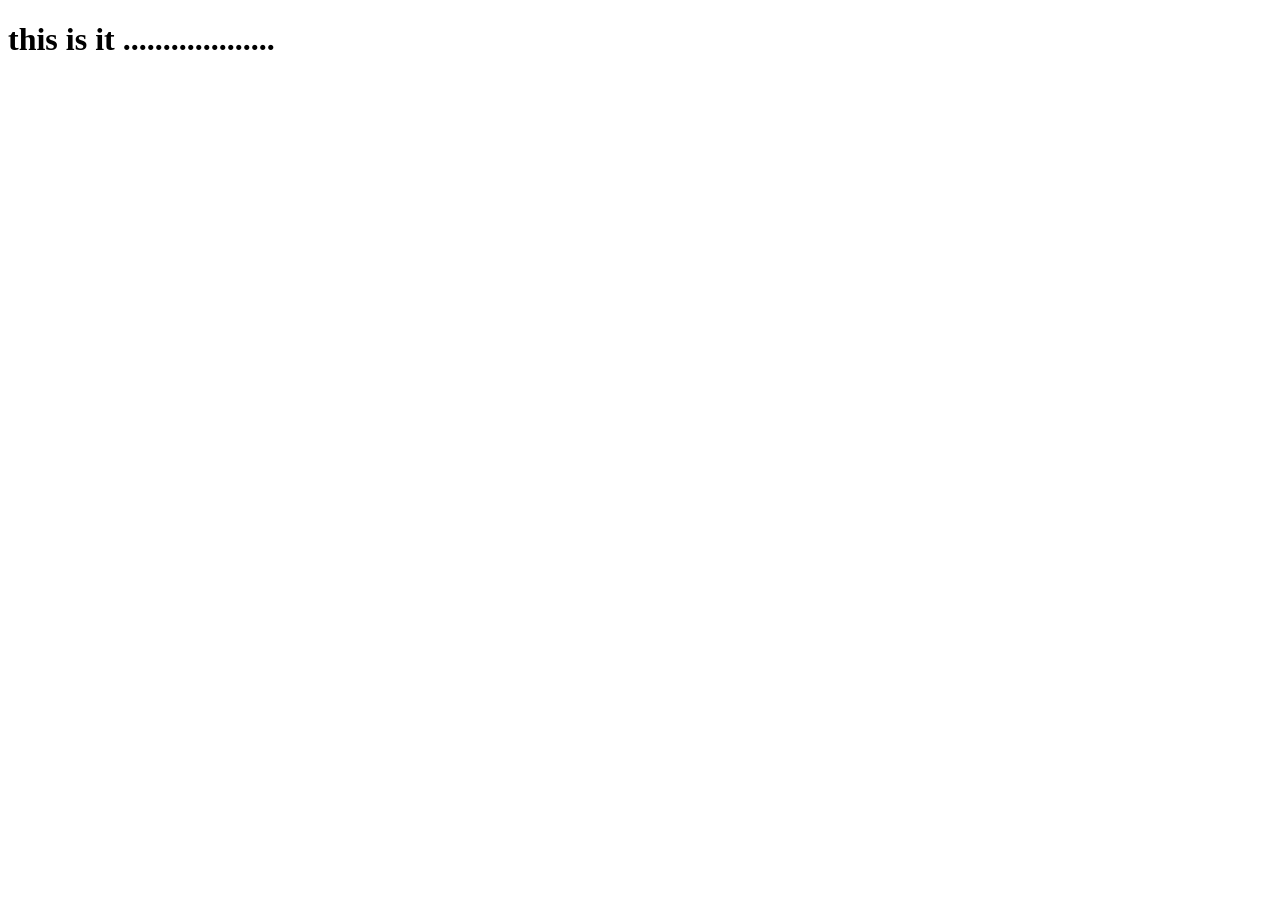
==== index.html @ 414c4f4e "I have done it" ====
<!DOCTYPE html>
<html lang="en">
<head>
    <meta charset="UTF-8">
    <meta name="viewport" content="width=device-width, initial-scale=1.0">
    <title>Document</title>
</head>
<body>
    <!-- Write code here -->
     <h1>this is it ...................</h1>
</body>
</html>
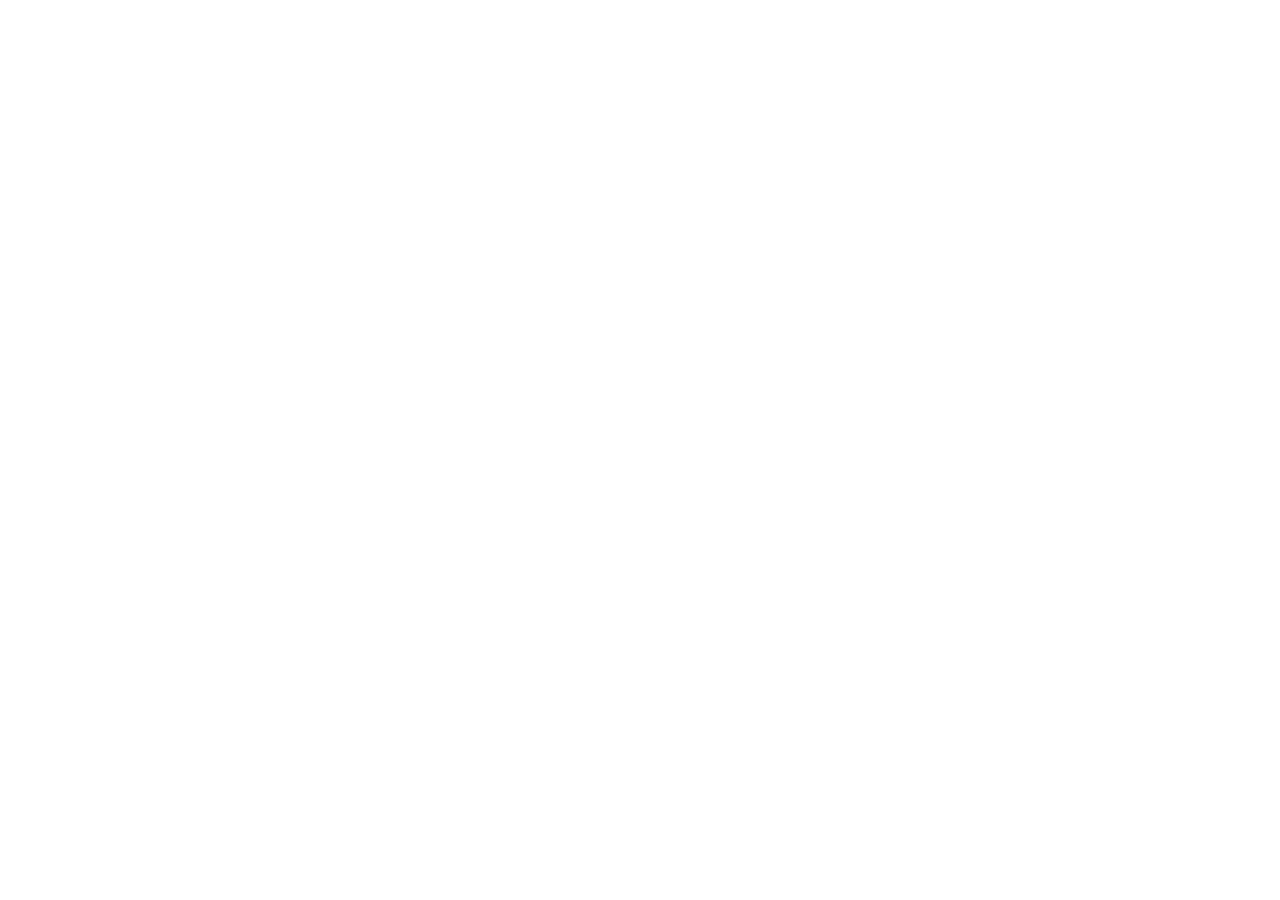
==== commit a63c701d: "add something" ====
--- a/index.html
+++ b/index.html
@@ -6,7 +6,6 @@
     <title>Document</title>
 </head>
 <body>
-    <!-- Write code here -->
-     <h1>this is it ...................</h1>
+    <!-- add something -->
 </body>
 </html>
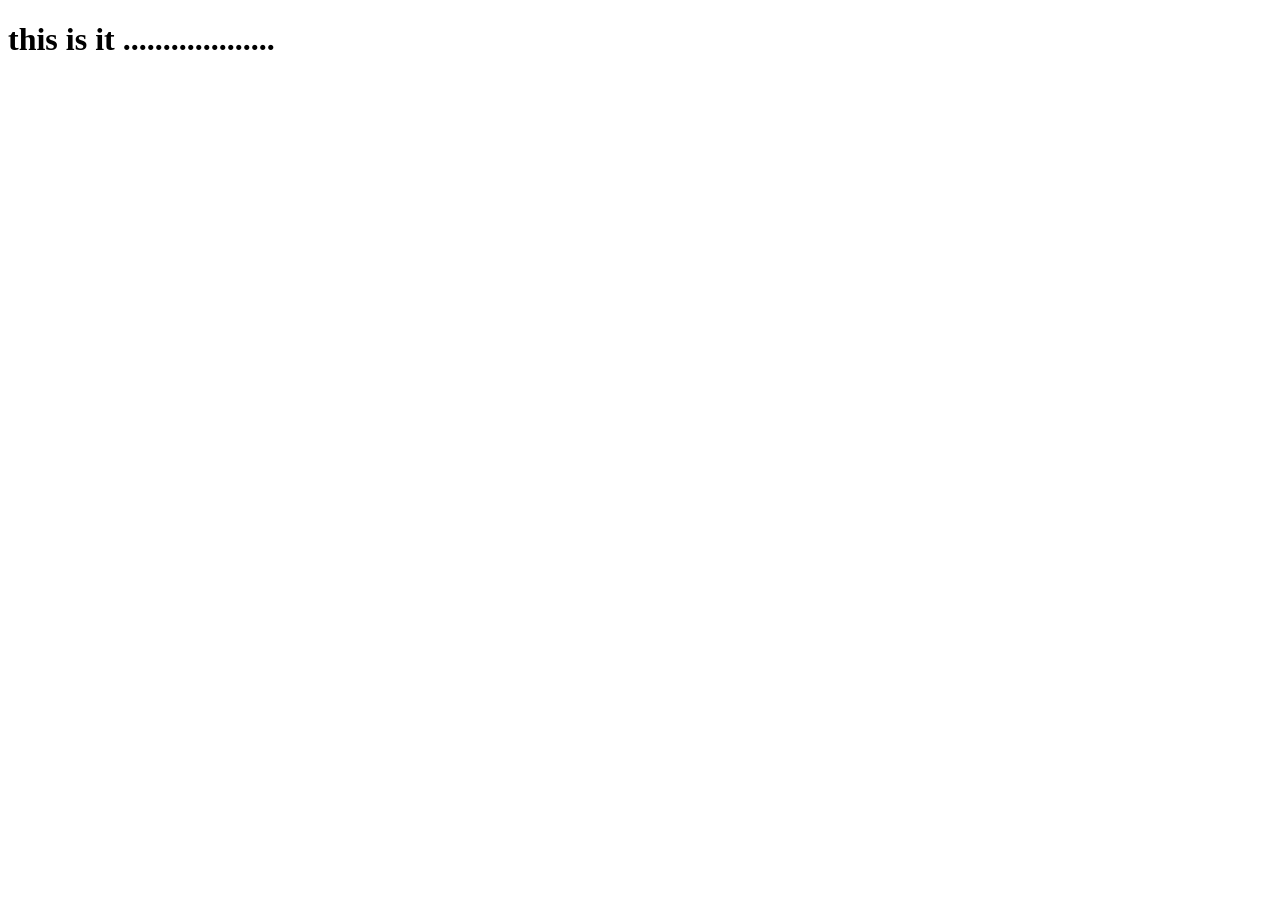
==== commit b5a8377b: "Merge branch 'valor_branch' into remedy_branch  Just merging branches" ====
--- a/index.html
+++ b/index.html
@@ -6,6 +6,7 @@
     <title>Document</title>
 </head>
 <body>
-    <!-- add something -->
+    <!-- Write code here -->
+     <h1>this is it ...................</h1>
 </body>
 </html>
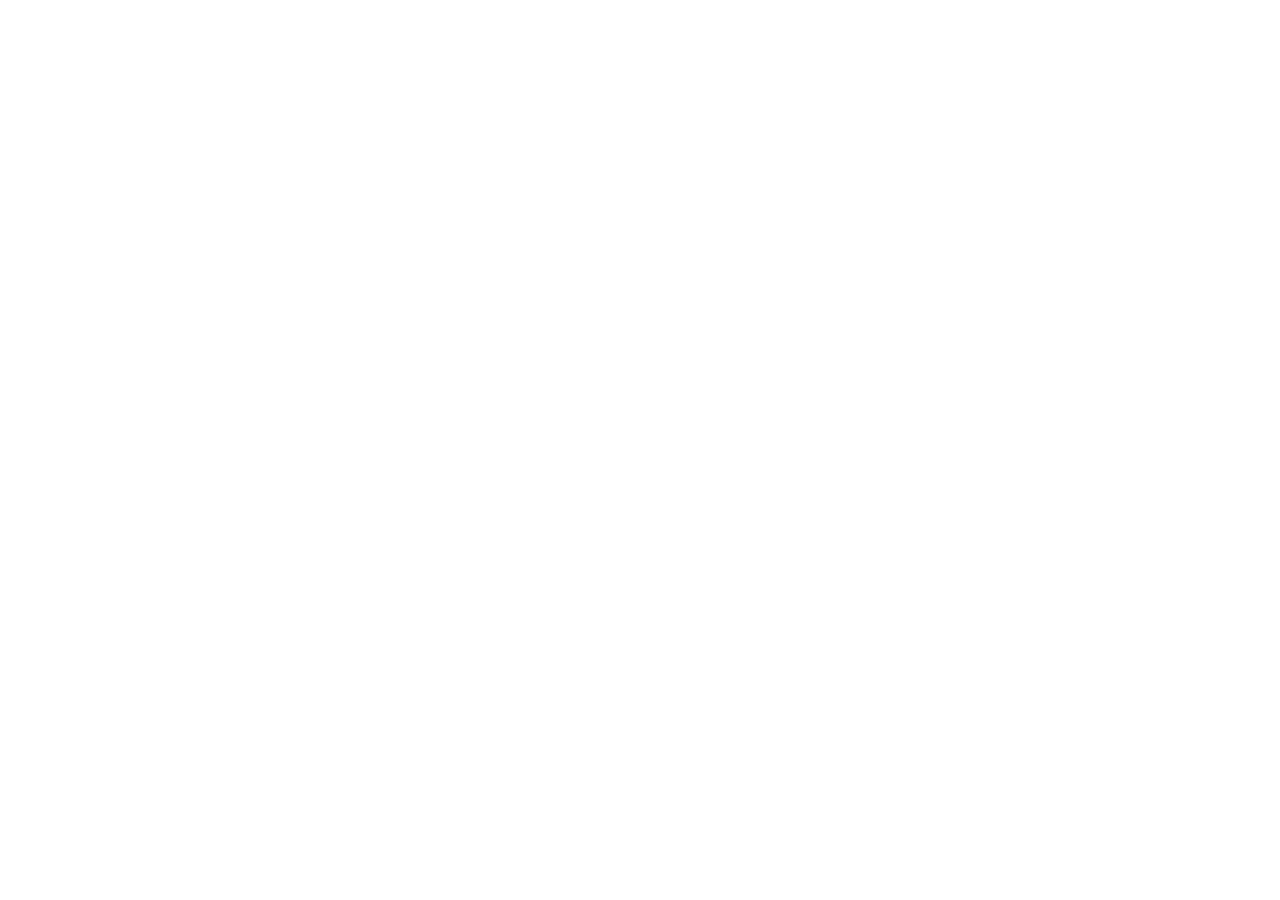
==== commit 5f921a5f: "Do what soref eey inside" ====
--- a/index.html
+++ b/index.html
@@ -7,6 +7,5 @@
 </head>
 <body>
     <!-- Write code here -->
-     <h1>this is it ...................</h1>
 </body>
 </html>
